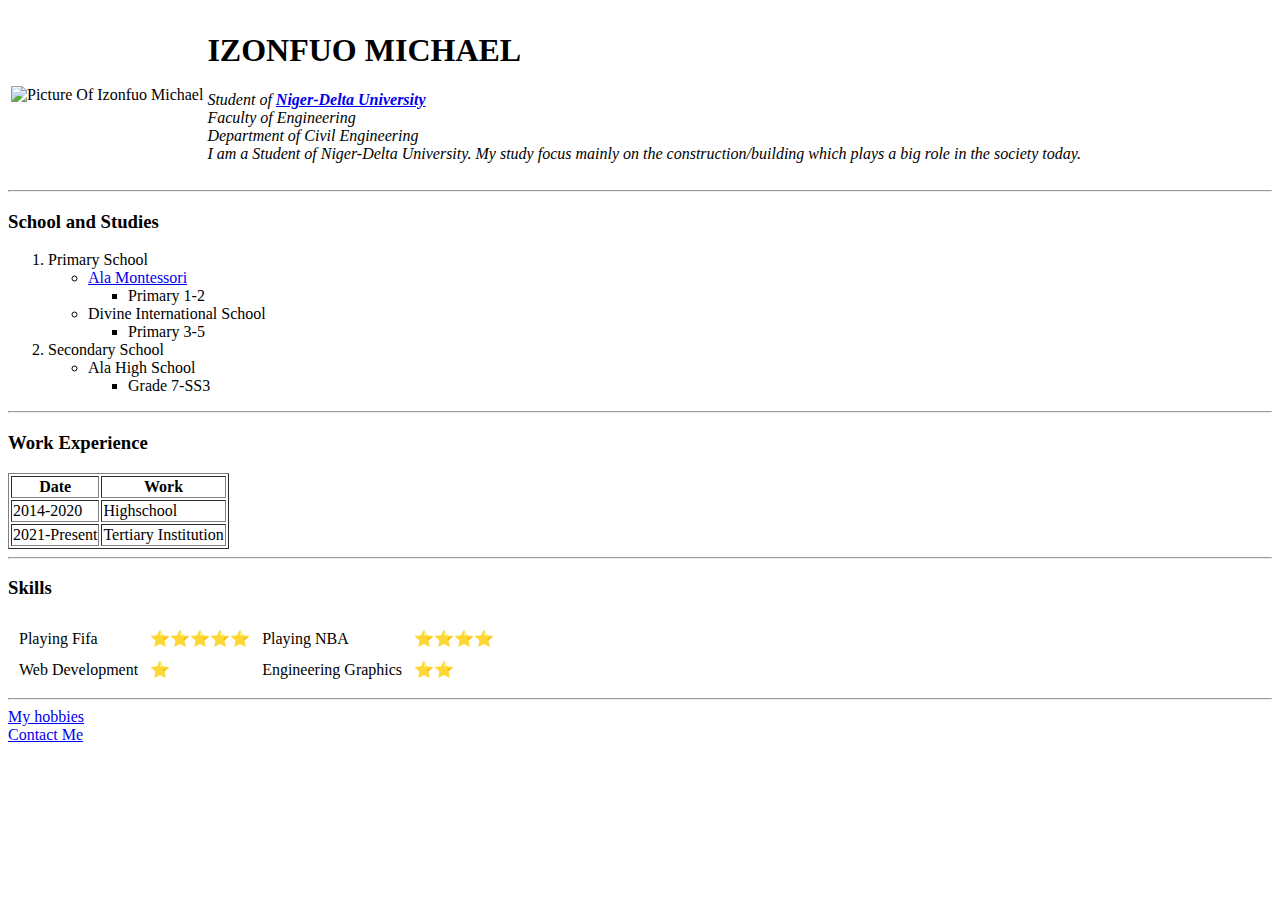
==== index.html @ 17d5cf5f "Added Initial CV website files" ====
<!DOCTYPE html>
<html lang="en" dir="ltr">
  <head>
    <meta charset="utf-8">
    <title>Izonfuo Michael's Personal Site</title>
  </head>
  <body>
    <table>
      <tr>
        <td><img src="https://hosting.photobucket.com/images/i/Mizonfuo/IMG-20201129-WA0017.jpg?width=320&height=320&fit=bounds" alt="Picture Of Izonfuo Michael"></td>
        <td><h1>IZONFUO MICHAEL</h1>
        <p><em>Student of <a href="https://www.ndu.edu.ng/"><strong>Niger-Delta University</strong></a><br>Faculty of Engineering <br>Department of Civil Engineering <br>I am a Student of Niger-Delta University. My study focus mainly on the construction/building which plays a big role in the society today.</p></td>
      </tr>
    </table>
      <hr>
      <h3>School and Studies</h3>
      <ol>
        <li>Primary School <ul>
          <li><a href="https://www.facebook.com/people/Ala-International-Montessori-Infant-Junior-and-High-School/100054256940249/">Ala Montessori</a><ul>
            <li>Primary 1-2</li>
          </ul></li><li>Divine International School <ul>
            <li>Primary 3-5</li>
          </ul></li>
        </ul></li>
        <li>Secondary School <ul>
          <li>Ala High School <ul>
            <li>Grade 7-SS3</li>
          </ul></li>
        </ul></li>
      </ol>
      <hr>
      <h3>Work Experience</h3>
      <table style border="1">
        <thead>
          <th>Date</th>
          <th>Work</th>
        </thead>
        <tr>
          <td>2014-2020</td>
          <td>Highschool</td>
        </tr>
        <tr>
          <td>2021-Present</td>
          <td>Tertiary Institution</td>
        </tr>
      </table>
      <hr>
      <h3>Skills</h3>
      <table cellspacing="10">
        <tr>
          <td>Playing Fifa</td>
          <td>⭐⭐⭐⭐⭐</td>
          <td>Playing NBA</td>
          <td>⭐⭐⭐⭐</td>
        </tr>
        <tr>
          <td>Web Development</td>
          <td>⭐</td>
          <td>Engineering Graphics</td>
          <td>⭐⭐</td>
        </tr>
      </table>
      <hr>
      <a href="Hobbies.html">My hobbies</a><br><a href="Contact.html">Contact Me</a>
  </body>
</html>
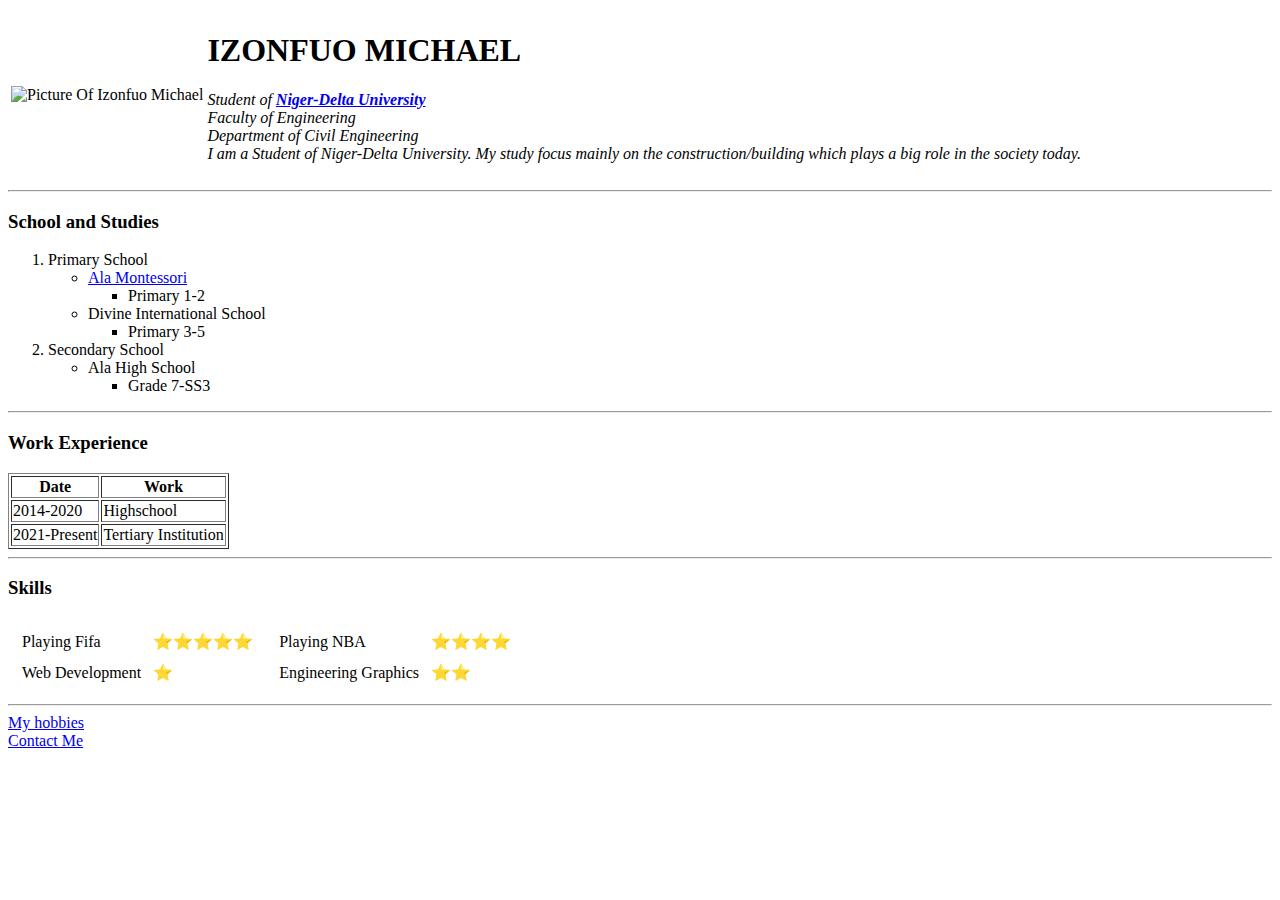
==== commit c3ac0b97: "updated CV" ====
--- a/index.html
+++ b/index.html
@@ -46,19 +46,32 @@
       </table>
       <hr>
       <h3>Skills</h3>
-      <table cellspacing="10">
-        <tr>
-          <td>Playing Fifa</td>
-          <td>⭐⭐⭐⭐⭐</td>
-          <td>Playing NBA</td>
-          <td>⭐⭐⭐⭐</td>
-        </tr>
-        <tr>
-          <td>Web Development</td>
-          <td>⭐</td>
-          <td>Engineering Graphics</td>
-          <td>⭐⭐</td>
-        </tr>
+      <table>
+        <td>
+          <table cellspacing="10">
+            <tr>
+              <td>Playing Fifa</td>
+              <td>⭐⭐⭐⭐⭐</td>
+            </tr>
+            <tr>
+              <td>Web Development</td>
+              <td>⭐</td>
+            </tr>
+          </table>
+        </td>
+        <td>
+          <table cellspacing="10">
+            <tr>
+              <td>Playing NBA</td>
+              <td>⭐⭐⭐⭐</td>
+            </tr>
+            <tr>
+              <td>Engineering Graphics</td>
+              <td>⭐⭐</td>
+            </tr>
+
+          </table>
+        </td>
       </table>
       <hr>
       <a href="Hobbies.html">My hobbies</a><br><a href="Contact.html">Contact Me</a>
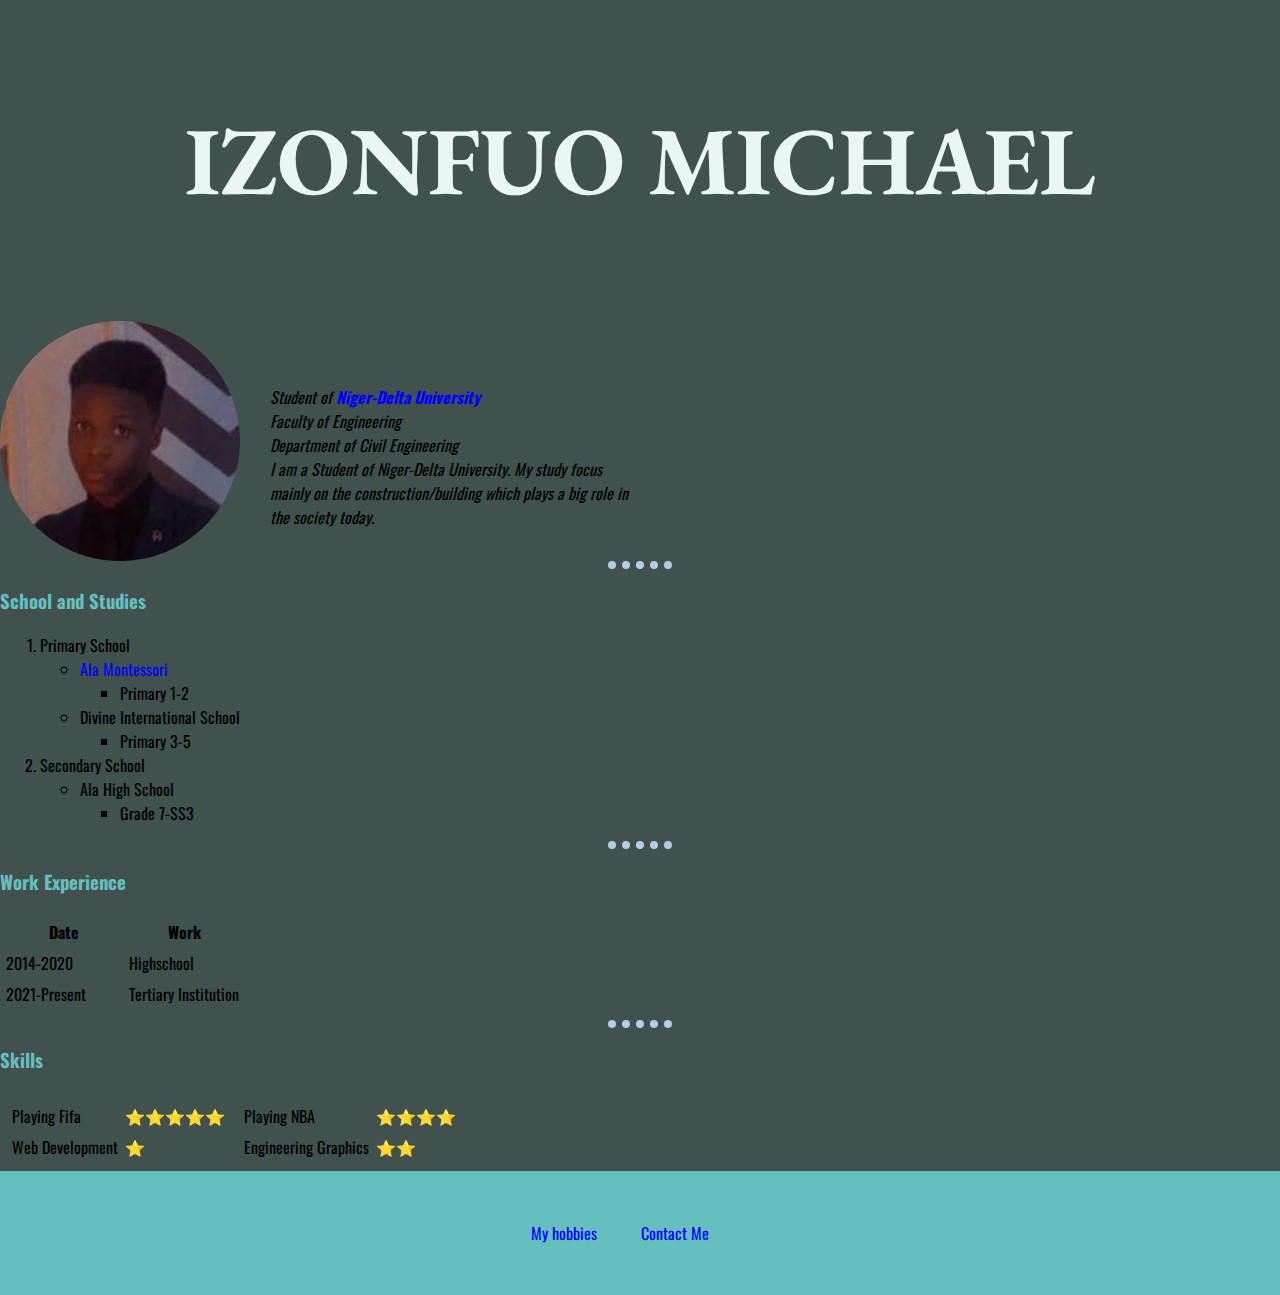
==== commit 65b1be19: "update" ====
--- a/index.html
+++ b/index.html
@@ -3,16 +3,16 @@
   <head>
     <meta charset="utf-8">
     <title>Izonfuo Michael's Personal Site</title>
+    <link rel="stylesheet" href="css/styles.css">
+    <link href="https://fonts.googleapis.com/css2?family=EB+Garamond&family=Oswald&family=Qwigley&display=swap" rel="stylesheet">
   </head>
   <body>
-    <table>
-      <tr>
-        <td><img src="https://hosting.photobucket.com/images/i/Mizonfuo/IMG-20201129-WA0017.jpg?width=320&height=320&fit=bounds" alt="Picture Of Izonfuo Michael"></td>
-        <td><h1>IZONFUO MICHAEL</h1>
-        <p><em>Student of <a href="https://www.ndu.edu.ng/"><strong>Niger-Delta University</strong></a><br>Faculty of Engineering <br>Department of Civil Engineering <br>I am a Student of Niger-Delta University. My study focus mainly on the construction/building which plays a big role in the society today.</p></td>
-      </tr>
-    </table>
+        <h1>IZONFUO MICHAEL</h1>
+        <img class="image1" src="IMG-20201129-WA0017.jpg" alt="Picture Of Izonfuo Michael">
+        <br><br>
+        <p class="intro"><em>Student of <a href="https://www.ndu.edu.ng/"><strong>Niger-Delta University</strong></a><br>Faculty of Engineering <br>Department of Civil Engineering <br>I am a Student of Niger-Delta University. My study focus mainly on the construction/building which plays a big role in the society today.</em></p>
       <hr>
+      <div class="studies">
       <h3>School and Studies</h3>
       <ol>
         <li>Primary School <ul>
@@ -28,22 +28,27 @@
           </ul></li>
         </ul></li>
       </ol>
+      </div>
       <hr>
+      <div class="work">
       <h3>Work Experience</h3>
-      <table style border="1">
+      <table>
         <thead>
           <th>Date</th>
           <th>Work</th>
         </thead>
+        <tbody>
         <tr>
-          <td>2014-2020</td>
+          <td style="padding-right: 50px;">2014-2020</td>
           <td>Highschool</td>
         </tr>
         <tr>
           <td>2021-Present</td>
           <td>Tertiary Institution</td>
         </tr>
+      </tbody>
       </table>
+        </div>
       <hr>
       <h3>Skills</h3>
       <table>
@@ -73,7 +78,8 @@
           </table>
         </td>
       </table>
-      <hr>
-      <a href="Hobbies.html">My hobbies</a><br><a href="Contact.html">Contact Me</a>
+      <div class="footer">
+      <a href="Hobbies.html">My hobbies</a> <a href="Contact.html">Contact Me</a>
+        </div>
   </body>
 </html>
--- a/css/styles.css
+++ b/css/styles.css
@@ -0,0 +1,52 @@
+body {
+  margin: 0;
+  background-color: #40514E;
+  font-family: 'Oswald', sans-serif;
+}
+
+hr {
+  clear: left;
+  border-style: dotted none none none;
+  border-color: #B4CDE6;
+  border-width: 8px;
+  width: 5%
+}
+
+h3 {
+  color: #66BFBF;
+}
+h1 {
+  font-family: 'EB Garamond', serif;
+  font-size: 6rem;
+  text-align: center;
+  line-height: 2;
+  color:#EAF6F6}
+  .image1 {
+    float: left;
+    padding-right: 30px;
+  }
+
+  a:hover{
+    color: #EAF6F6;
+  }
+  .footer {
+    background-color: #66BFBF;
+    padding: 50px 50px;
+    text-decoration: none;
+    text-align: center;
+  }
+  a {
+    color: blue;
+    text-decoration: none;
+    padding-right: 40px;
+  }
+  .studies {
+    clear: left;
+  }
+  .intro {
+    width: 50%;
+  }
+  table {
+    border-color: #66BFBF;
+    border-spacing: 5px;
+  }
